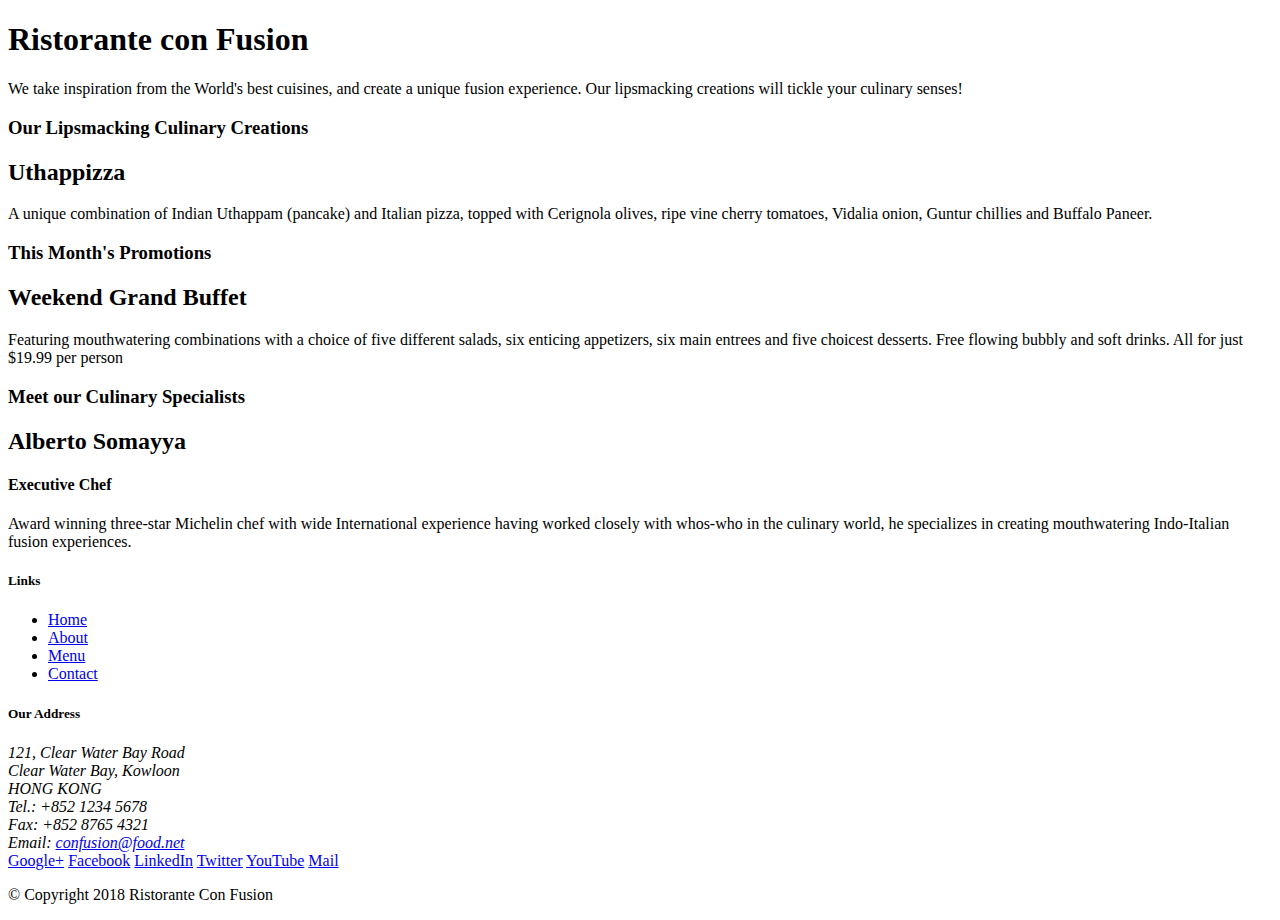
==== index.html @ 3c213622 "commit -m "initial change"" ====
<!DOCTYPE html>
<html lang="en">

<head>
    
    <!--Required meta tags always come first-->
    <meta charset="utf-8">
    <meta name="viewport" content="width=device-width,initial-scale=1,shrink-to-fit=no">
    <meta http-equiv="x-ua-compatible" content="ie=edge">

    <!-- Bootstrap css-->
    <link  rel="stylesheet" href="node_modules/Bootstrap/dist/css/bootstrap.min.css">

    <title>Ristorante Con Fusion</title>
    
</head>

<body>

    <header>
        <div>
            <div>
                <div>
                    <h1>Ristorante con Fusion</h1>
                    <p>We take inspiration from the World's best cuisines, and create a unique fusion experience. Our lipsmacking creations will tickle your culinary senses!</p>
                </div>
                <div>
                </div>
            </div>
        </div>
    </header>

    <div>
        <div>
            <div>
                <h3>Our Lipsmacking Culinary Creations</h3>
            </div>
            <div>
                <h2>Uthappizza</h2>
                <p>A unique combination of Indian Uthappam (pancake) and Italian pizza, topped with Cerignola olives, ripe vine cherry tomatoes, Vidalia onion, Guntur chillies and Buffalo Paneer.</p>
            </div>
        </div>


        <div>
            <div>
                <h3>This Month's Promotions</h3>
            </div>
            <div>
                <h2>Weekend Grand Buffet</h2>
                <p>Featuring mouthwatering combinations with a choice of five different salads, six enticing appetizers, six main entrees and five choicest desserts. Free flowing bubbly and soft drinks. All for just $19.99 per person </p>
            </div>
        </div>

        <div>
            <div>
                <h3>Meet our Culinary Specialists</h3>
            </div>
            <div>
                <h2>Alberto Somayya</h2>
                <h4>Executive Chef</h4>
                <p>Award winning three-star Michelin chef with wide International experience having worked closely with whos-who in the culinary world, he specializes in creating mouthwatering Indo-Italian fusion experiences. </p>
            </div>
        </div>
    </div>

    <footer>
        <div>
            <div>             
                <div>
                    <h5>Links</h5>
                    <ul>
                        <li><a href="#">Home</a></li>
                        <li><a href="#">About</a></li>
                        <li><a href="#">Menu</a></li>
                        <li><a href="#">Contact</a></li>
                    </ul>
                </div>
                <div>
                    <h5>Our Address</h5>
                    <address>
		              121, Clear Water Bay Road<br>
		              Clear Water Bay, Kowloon<br>
		              HONG KONG<br>
		              Tel.: +852 1234 5678<br>
		              Fax: +852 8765 4321<br>
		              Email: <a href="mailto:confusion@food.net">confusion@food.net</a>
		           </address>
                </div>
                <div>
                    <div>
                        <a href="http://google.com/+">Google+</a>
                        <a href="http://www.facebook.com/profile.php?id=">Facebook</a>
                        <a href="http://www.linkedin.com/in/">LinkedIn</a>
                        <a href="http://twitter.com/">Twitter</a>
                        <a href="http://youtube.com/">YouTube</a>
                        <a href="mailto:">Mail</a>
                    </div>
                </div>
           </div>
           <div>             
                <div>
                    <p>© Copyright 2018 Ristorante Con Fusion</p>
                </div>
           </div>
        </div>
    </footer>

</body>

</html>
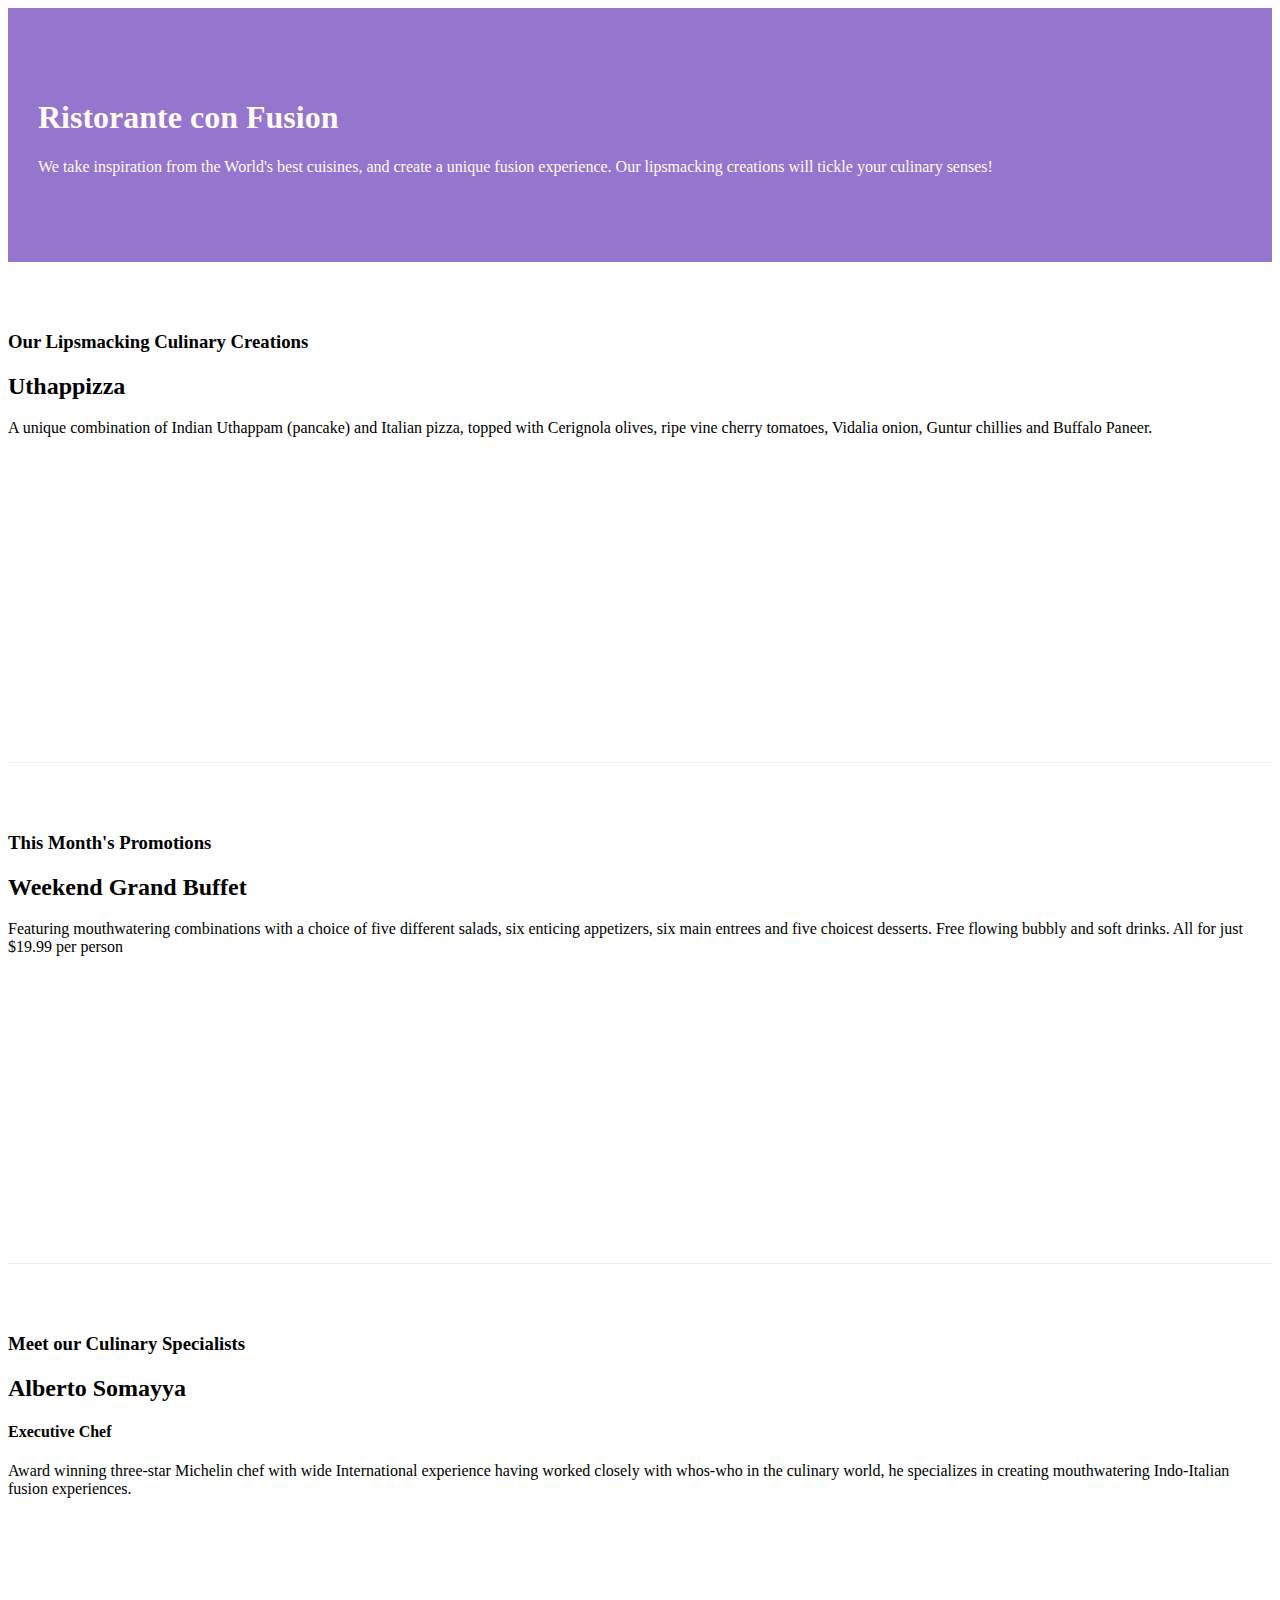
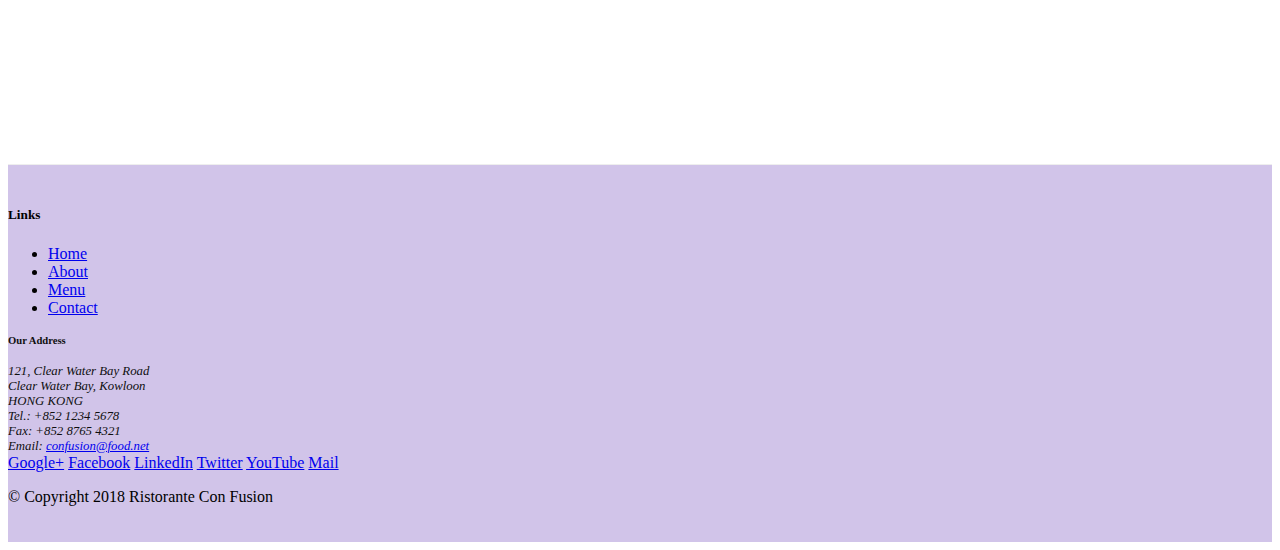
==== commit ec297cc4: "commit on master" ====
--- a/index.html
+++ b/index.html
@@ -10,53 +10,53 @@
 
     <!-- Bootstrap css-->
     <link  rel="stylesheet" href="node_modules/Bootstrap/dist/css/bootstrap.min.css">
-
+    <link rel="stylesheet" href="css/styles.css">
     <title>Ristorante Con Fusion</title>
     
 </head>
 
 <body>
 
-    <header>
-        <div>
-            <div>
-                <div>
+    <header class="jumbotron">
+        <div class="container">
+            <div class="row row-header">
+                <div class="col-12 col-sm-6">
                     <h1>Ristorante con Fusion</h1>
                     <p>We take inspiration from the World's best cuisines, and create a unique fusion experience. Our lipsmacking creations will tickle your culinary senses!</p>
                 </div>
-                <div>
+                <div class="col-12 col-sm">  <!--col-sm will occupy the left over space after above div-->
                 </div>
             </div>
         </div>
     </header>
 
-    <div>
-        <div>
-            <div>
+    <div class="container">
+        <div class="row row-content align-items-center">
+            <div class="col-12 col-sm-4 order-sm-last col-md-3">
                 <h3>Our Lipsmacking Culinary Creations</h3>
             </div>
-            <div>
+            <div class="col col-sm order-sm-first col-md"> 
                 <h2>Uthappizza</h2>
                 <p>A unique combination of Indian Uthappam (pancake) and Italian pizza, topped with Cerignola olives, ripe vine cherry tomatoes, Vidalia onion, Guntur chillies and Buffalo Paneer.</p>
             </div>
         </div>
 
 
-        <div>
-            <div>
+        <div class="row row-content align-items-center">
+            <div class="col-12 col-sm-4 col-md-3">
                 <h3>This Month's Promotions</h3>
             </div>
-            <div>
+            <div  class="col col-sm col-md">
                 <h2>Weekend Grand Buffet</h2>
                 <p>Featuring mouthwatering combinations with a choice of five different salads, six enticing appetizers, six main entrees and five choicest desserts. Free flowing bubbly and soft drinks. All for just $19.99 per person </p>
             </div>
         </div>
 
-        <div>
-            <div>
+        <div class="row row-content align-items-center">
+            <div class="col-12 col-sm-4 col-md-3">
                 <h3>Meet our Culinary Specialists</h3>
             </div>
-            <div>
+            <div  class="col col-sm col-md">
                 <h2>Alberto Somayya</h2>
                 <h4>Executive Chef</h4>
                 <p>Award winning three-star Michelin chef with wide International experience having worked closely with whos-who in the culinary world, he specializes in creating mouthwatering Indo-Italian fusion experiences. </p>
@@ -64,19 +64,19 @@
         </div>
     </div>
 
-    <footer>
-        <div>
-            <div>             
-                <div>
+    <footer class="footer">
+        <div class="container">
+            <div class="row">             
+                <div  class="col-4 offset-1 col-sm-2">
                     <h5>Links</h5>
-                    <ul>
+                    <ul class="list-unstyled">
                         <li><a href="#">Home</a></li>
                         <li><a href="#">About</a></li>
                         <li><a href="#">Menu</a></li>
                         <li><a href="#">Contact</a></li>
                     </ul>
                 </div>
-                <div>
+                <div  class="col-7 col-sm-5 address">
                     <h5>Our Address</h5>
                     <address>
 		              121, Clear Water Bay Road<br>
@@ -87,8 +87,8 @@
 		              Email: <a href="mailto:confusion@food.net">confusion@food.net</a>
 		           </address>
                 </div>
-                <div>
-                    <div>
+                <div class="col-12 col-sm-4 text-center align-self-center">
+                    <div  class="text-center">
                         <a href="http://google.com/+">Google+</a>
                         <a href="http://www.facebook.com/profile.php?id=">Facebook</a>
                         <a href="http://www.linkedin.com/in/">LinkedIn</a>
@@ -98,14 +98,17 @@
                     </div>
                 </div>
            </div>
-           <div>             
-                <div>
+           <div class="row justify-content-center">             
+                <div class="col-auto">
                     <p>© Copyright 2018 Ristorante Con Fusion</p>
                 </div>
            </div>
         </div>
     </footer>
-
+    <!--jquery first then popper.js, then bootstrapjs-->
+    <script src="node_modules/jquery/dist/jquery.slim.min.js"></script>
+    <script src="node_modules/popper.js/dist/umd/popper.min.js"></script>
+    <script src="node_modules/bootstrap/dist/js/bootstrap.min.js"></script>
 </body>
 
 </html>--- a/css/styles.css
+++ b/css/styles.css
@@ -0,0 +1,30 @@
+.row-header{
+    margin:0px auto;
+    padding:0px auto;
+}
+
+.row-content{
+    margin:0px auto;
+    padding:50px 0px 50px 0px;
+    border-bottom:1px ridge;
+    min-height:400px
+}
+
+.footer{
+    background-color: #D1C4E9;
+    margin:0px auto;
+    padding:20px 0px 20px 0px;
+}
+
+.jumbotron{
+    padding:70px 30px 70px 30px;
+    margin:0px auto;
+    background-color: #9575CD;
+    color:floralwhite;
+}
+
+.address{
+    font-size:80%;
+    margin:0px;
+    color: #0f0f0f;
+}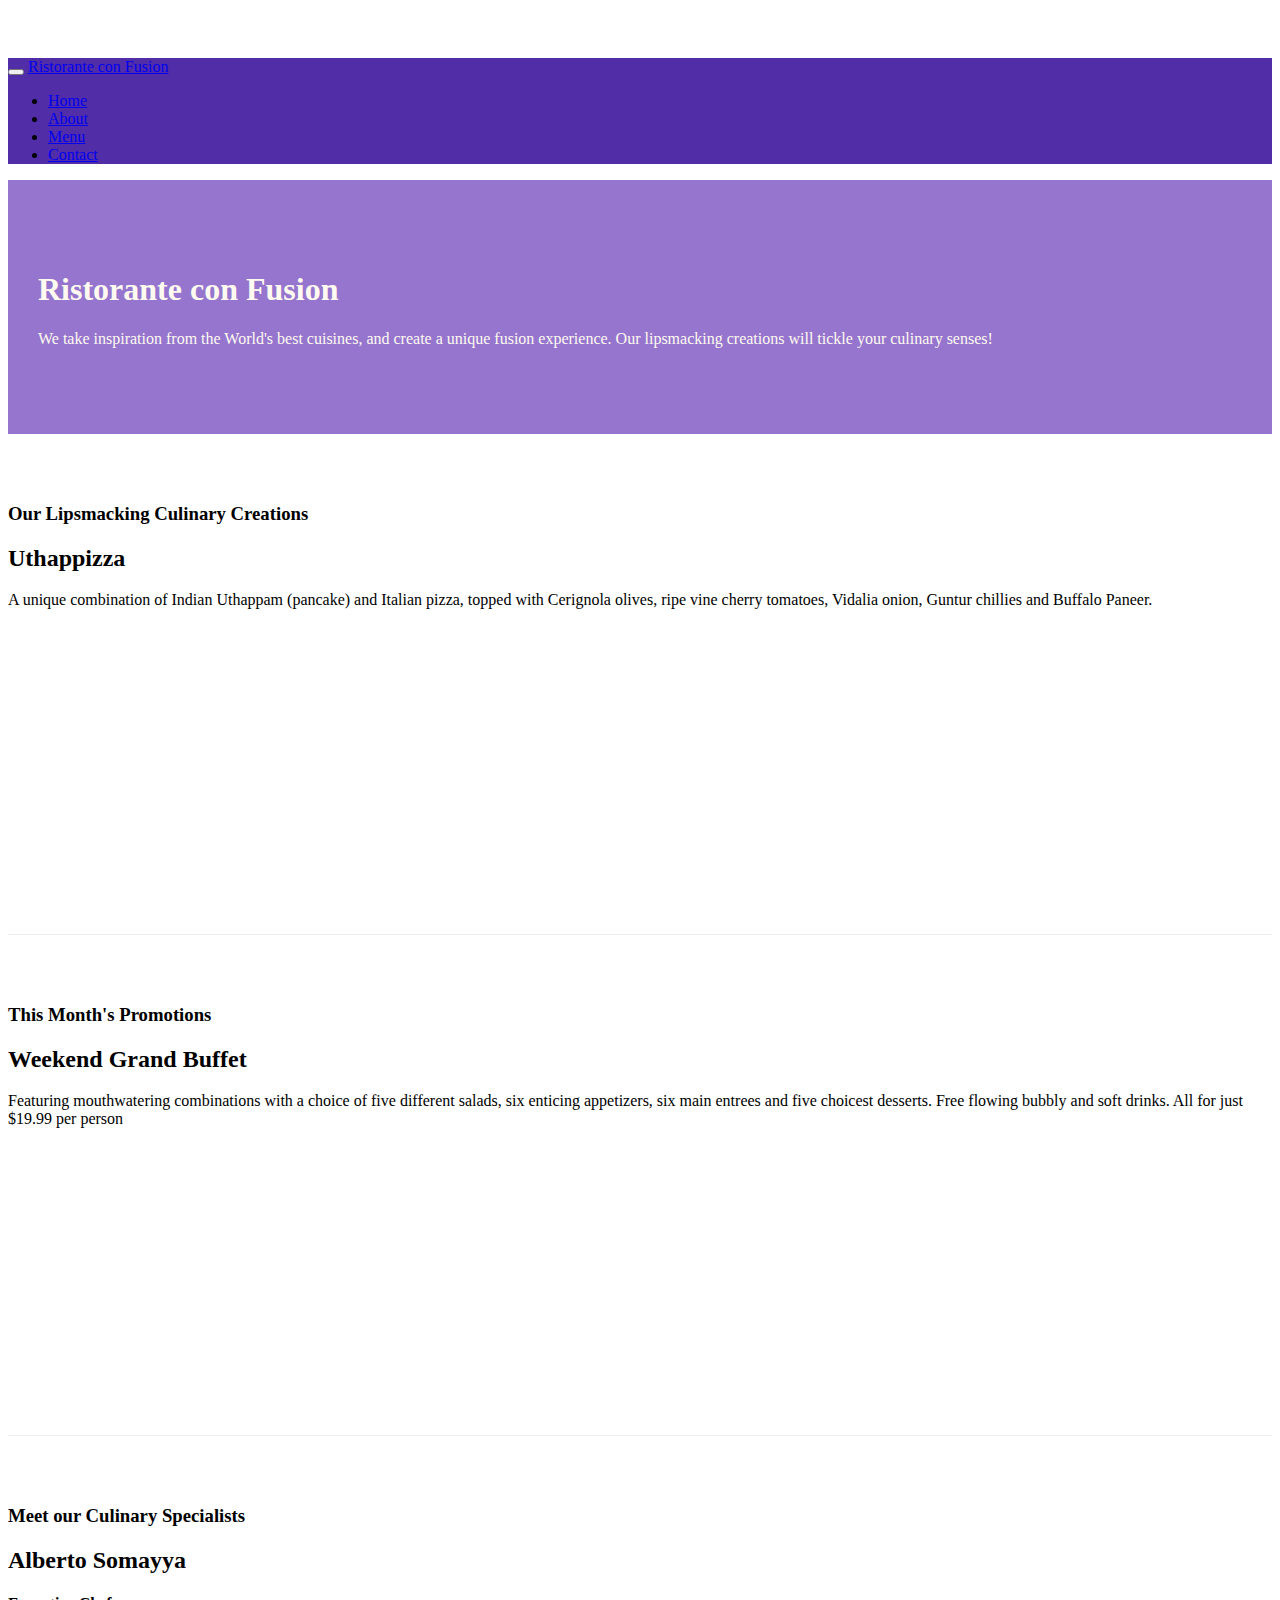
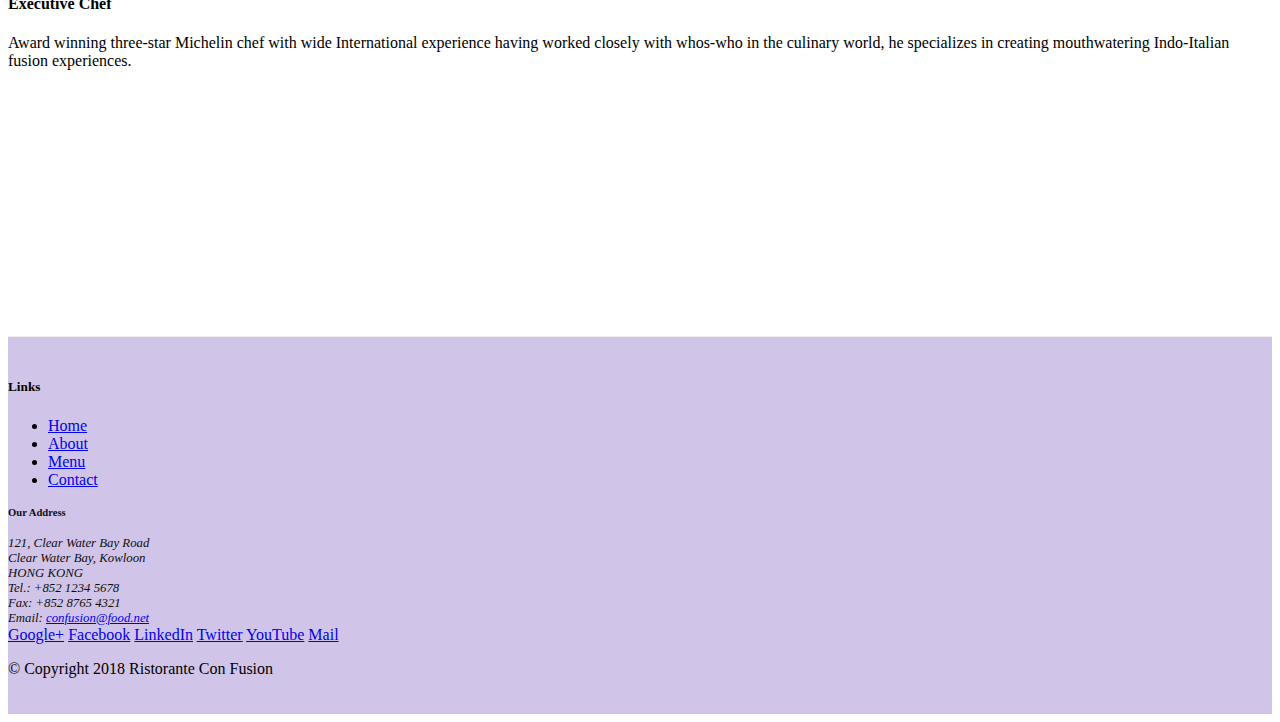
==== commit 68f2b179: "bootstrap1" ====
--- a/index.html
+++ b/index.html
@@ -16,6 +16,26 @@
 </head>
 
 <body>
+    <nav class="navbar navbar-dark navbar-expand-sm fixed-top">
+       <div class="container">
+        <button class="navbar-toggler" type="button" data-toggle="collapse" data-target="#Navbar">
+            <span class="navbar-toggler-icon"></span>
+        </button>
+            <a class="navbar-brand" href="index.html">Ristorante con Fusion</a>
+            
+
+            <div class="collapse navbar-collapse" id="Navbar">
+                <ul class="navbar-nav mr-auto"> 
+                        <li class="nav-item active"><a class="nav-link" href="index.html">Home</a></li>
+                        <li class="nav-item"><a class="nav-link" href="./aboutus.html">About</a></li>
+                        <li class="nav-item"><a class="nav-link" href="#">Menu</a></li>
+                        <li class="nav-item"><a class="nav-link" href="#">Contact</a></li>
+                </ul>
+            </div>
+       </div>
+    </nav>
+
+
 
     <header class="jumbotron">
         <div class="container">
--- a/css/styles.css
+++ b/css/styles.css
@@ -27,4 +27,13 @@
     font-size:80%;
     margin:0px;
     color: #0f0f0f;
+}
+
+body{
+    padding:50px 0px 0px 0px;
+    z-index:0;
+}
+
+.navbar-dark {
+     background-color: #512DA8;
 }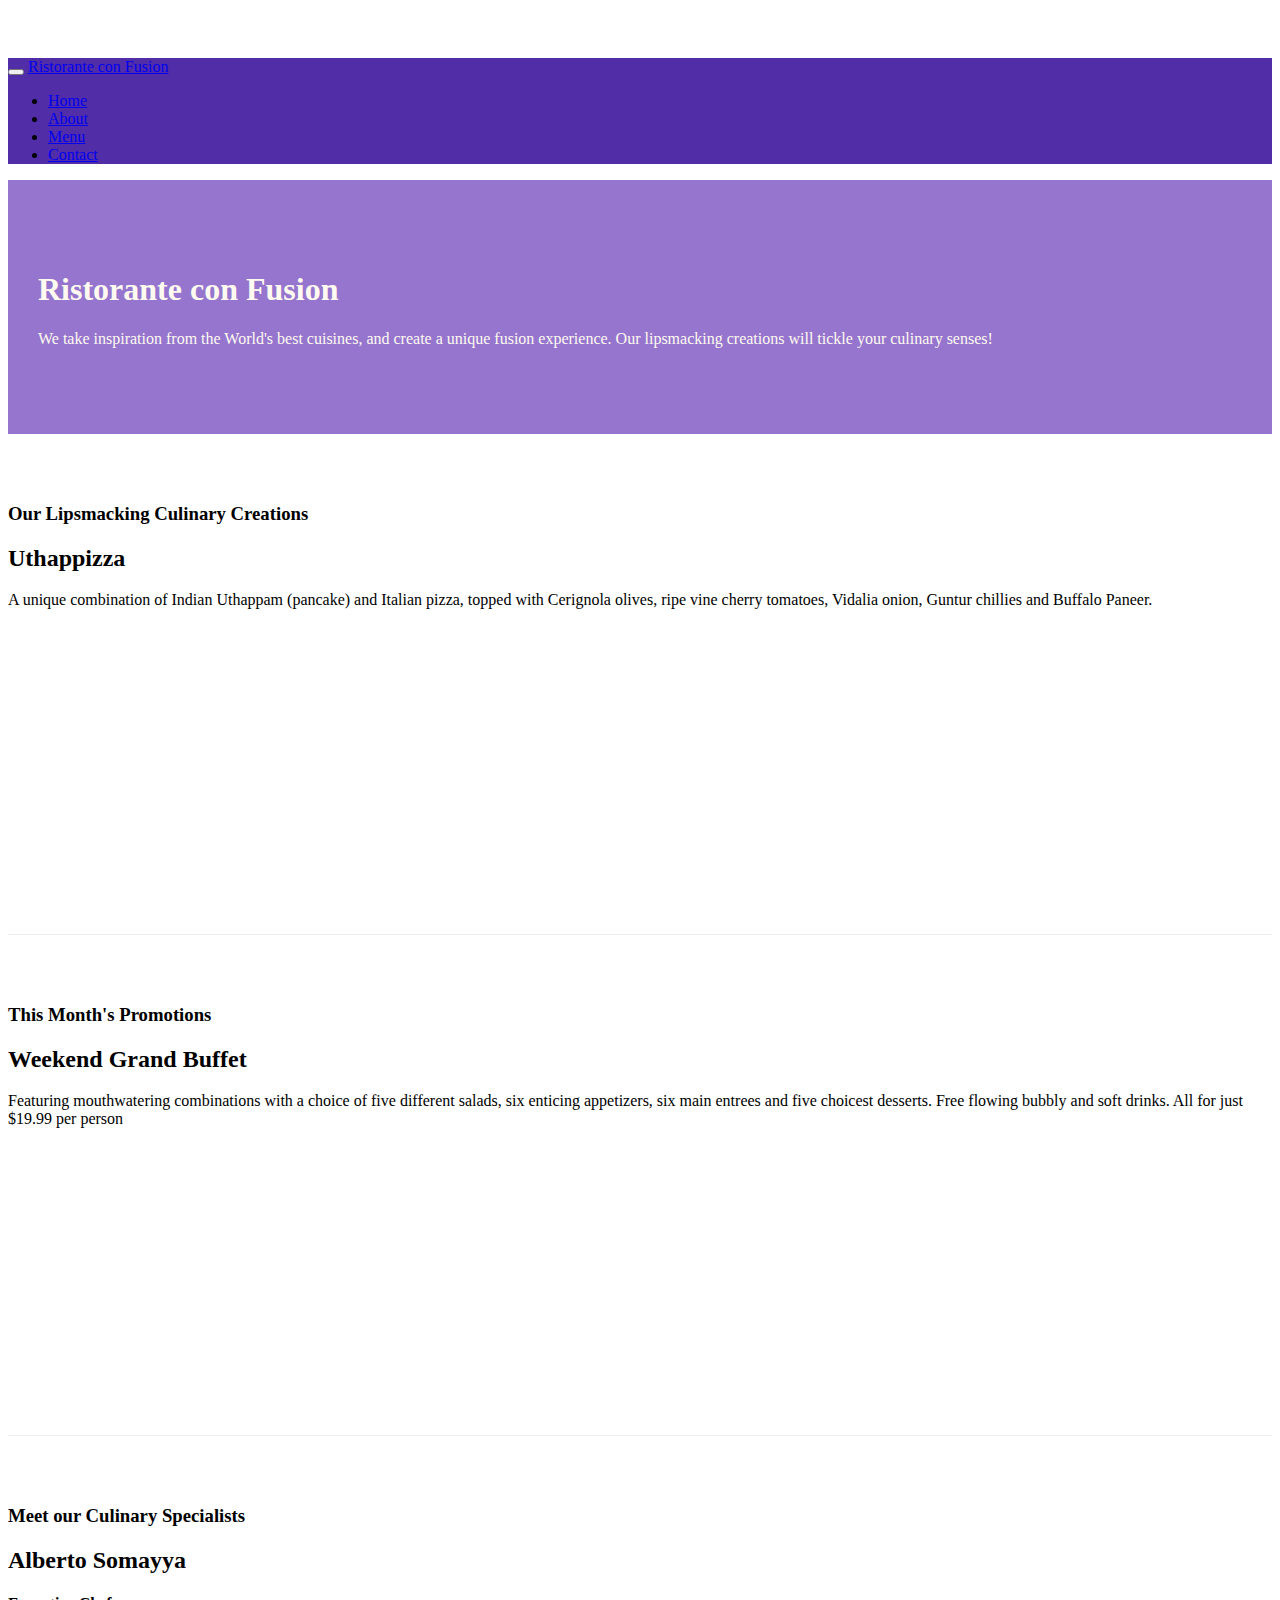
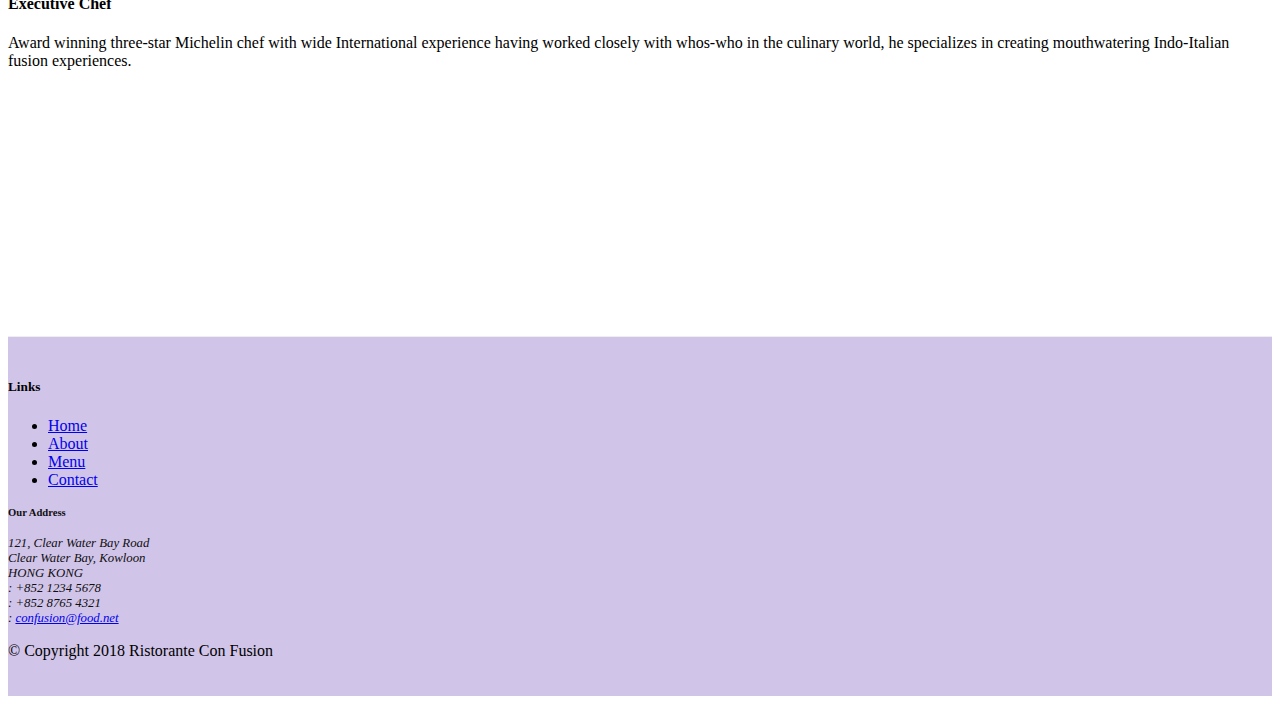
==== commit 1a5338fe: "font-awesome and bootstrap-social" ====
--- a/index.html
+++ b/index.html
@@ -10,6 +10,8 @@
 
     <!-- Bootstrap css-->
     <link  rel="stylesheet" href="node_modules/Bootstrap/dist/css/bootstrap.min.css">
+    <link  rel="stylesheet" href="node_modules/font-awesome/css/font-awesome.min.css">
+    <link  rel="stylesheet" href="node_modules/bootstrap-social/bootstrap-social.css">
     <link rel="stylesheet" href="css/styles.css">
     <title>Ristorante Con Fusion</title>
     
@@ -26,10 +28,10 @@
 
             <div class="collapse navbar-collapse" id="Navbar">
                 <ul class="navbar-nav mr-auto"> 
-                        <li class="nav-item active"><a class="nav-link" href="index.html">Home</a></li>
-                        <li class="nav-item"><a class="nav-link" href="./aboutus.html">About</a></li>
-                        <li class="nav-item"><a class="nav-link" href="#">Menu</a></li>
-                        <li class="nav-item"><a class="nav-link" href="#">Contact</a></li>
+                        <li class="nav-item active"><a class="nav-link" href="index.html"><span class="fa fa-home fa-lg"></span> Home</a></li>
+                        <li class="nav-item"><a class="nav-link" href="./aboutus.html"><span class="fa fa-info fa-lg"></span> About</a></li>
+                        <li class="nav-item"><a class="nav-link" href="#"><span class="fa fa-list fa-lg"></span> Menu</a></li>
+                        <li class="nav-item"><a class="nav-link" href="#"><span class="fa fa-address-card fa-lg"></span> Contact</a></li>
                 </ul>
             </div>
        </div>
@@ -102,19 +104,19 @@
 		              121, Clear Water Bay Road<br>
 		              Clear Water Bay, Kowloon<br>
 		              HONG KONG<br>
-		              Tel.: +852 1234 5678<br>
-		              Fax: +852 8765 4321<br>
-		              Email: <a href="mailto:confusion@food.net">confusion@food.net</a>
+		              <i class="fa fa-phone fa-lg"></i>: +852 1234 5678<br>
+		              <i class="fa fa-fax fa-lg"></i>: +852 8765 4321<br>
+		              <i class="fa fa-envelop fa-lg"></i>: <a href="mailto:confusion@food.net">confusion@food.net</a>
 		           </address>
                 </div>
                 <div class="col-12 col-sm-4 text-center align-self-center">
                     <div  class="text-center">
-                        <a href="http://google.com/+">Google+</a>
-                        <a href="http://www.facebook.com/profile.php?id=">Facebook</a>
-                        <a href="http://www.linkedin.com/in/">LinkedIn</a>
-                        <a href="http://twitter.com/">Twitter</a>
-                        <a href="http://youtube.com/">YouTube</a>
-                        <a href="mailto:">Mail</a>
+                        <a class="btn btn-social-icon btn-google" href="http://google.com/+"><i class="fa fa-google-plus fa-lg"></i></a>
+                        <a class="btn btn-social-icon btn-facebook" href="http://www.facebook.com/profile.php?id="><i class="fa fa-facebook fa-lg"></i></a>
+                        <a class="btn btn-social-icon btn-linkedin" href="http://www.linkedin.com/in/"><i class="fa fa-linkedin fa-lg"></i></a>
+                        <a class="btn btn-social-icon btn-twitter" href="http://twitter.com/"><i class="fa fa-twitter fa-lg"></i></a>
+                        <a class="btn btn-social-icon btn-youtube" href="http://youtube.com/"><i class="fa fa-youtube fa-lg"></i></a>
+                        <a class="btn btn-social-icon" href="mailto:"><i class="fa fa-envelop-o fa-lg"></i></a>
                     </div>
                 </div>
            </div>
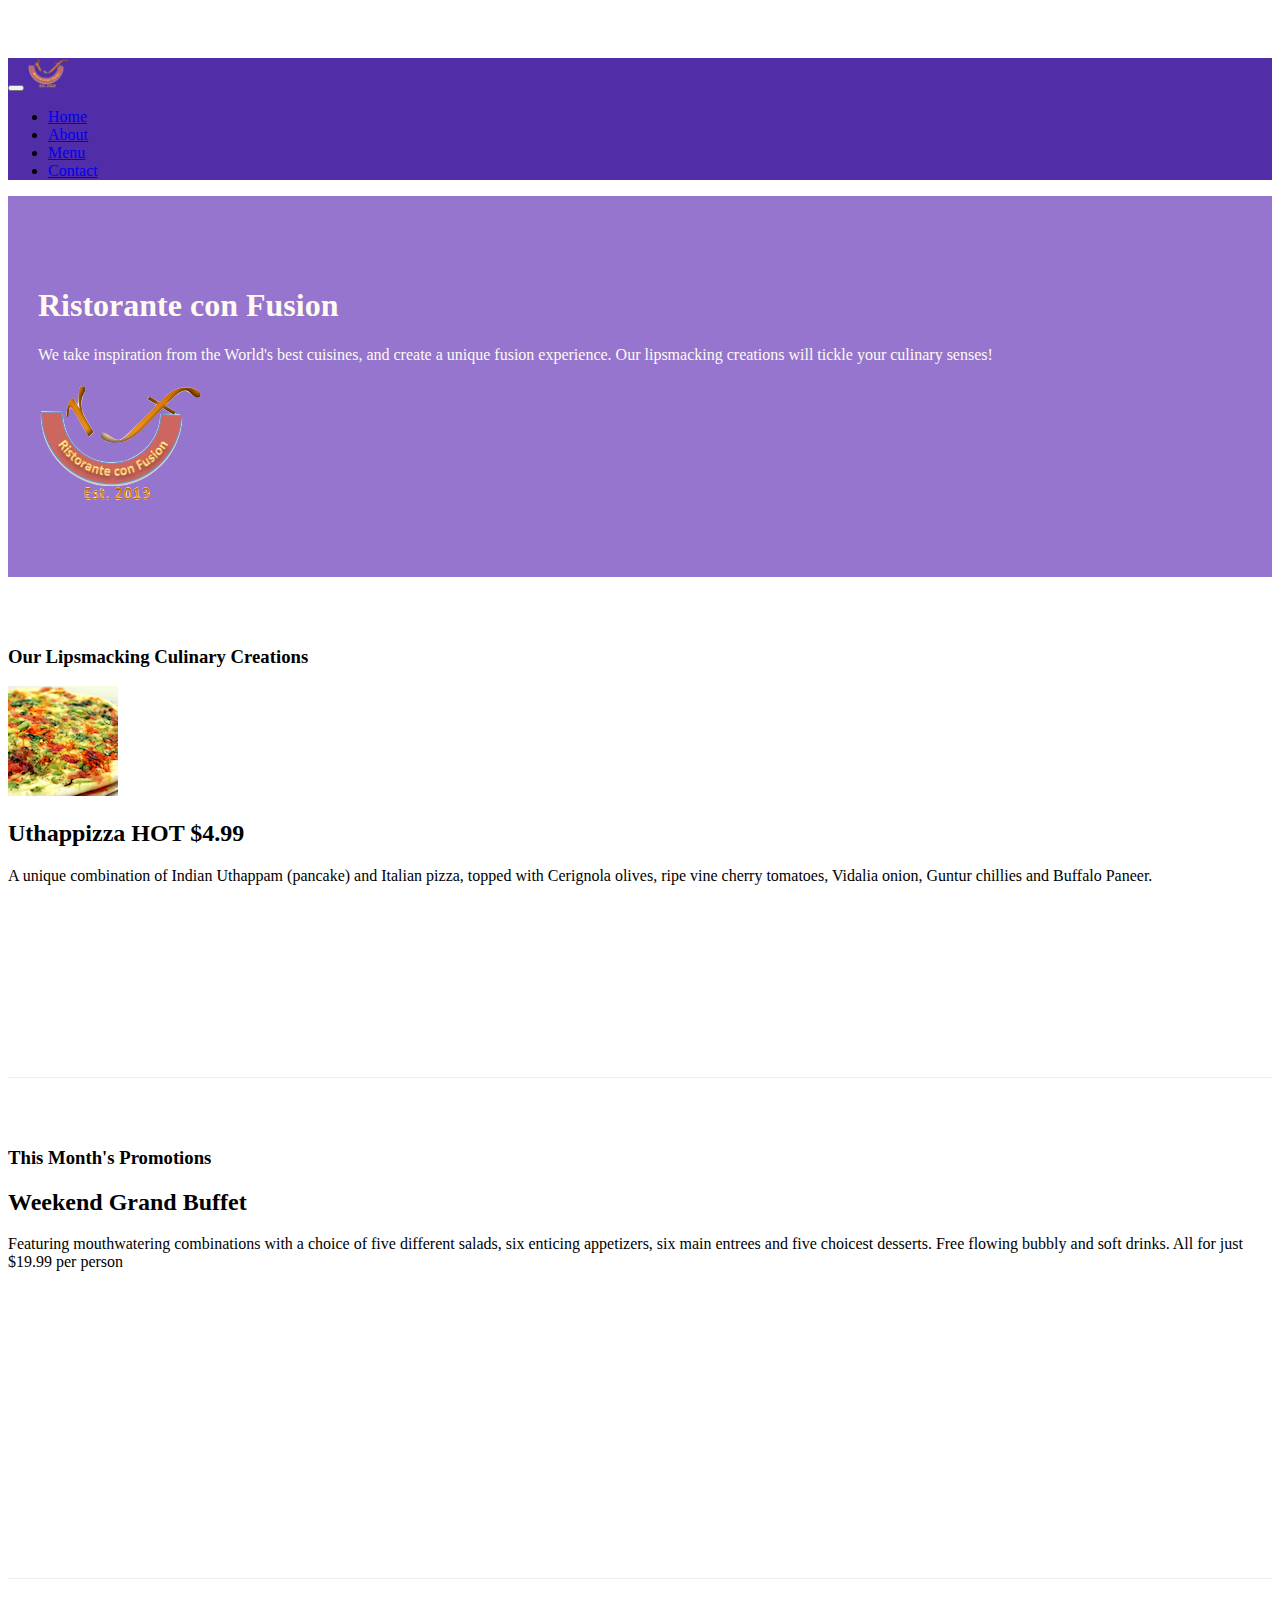
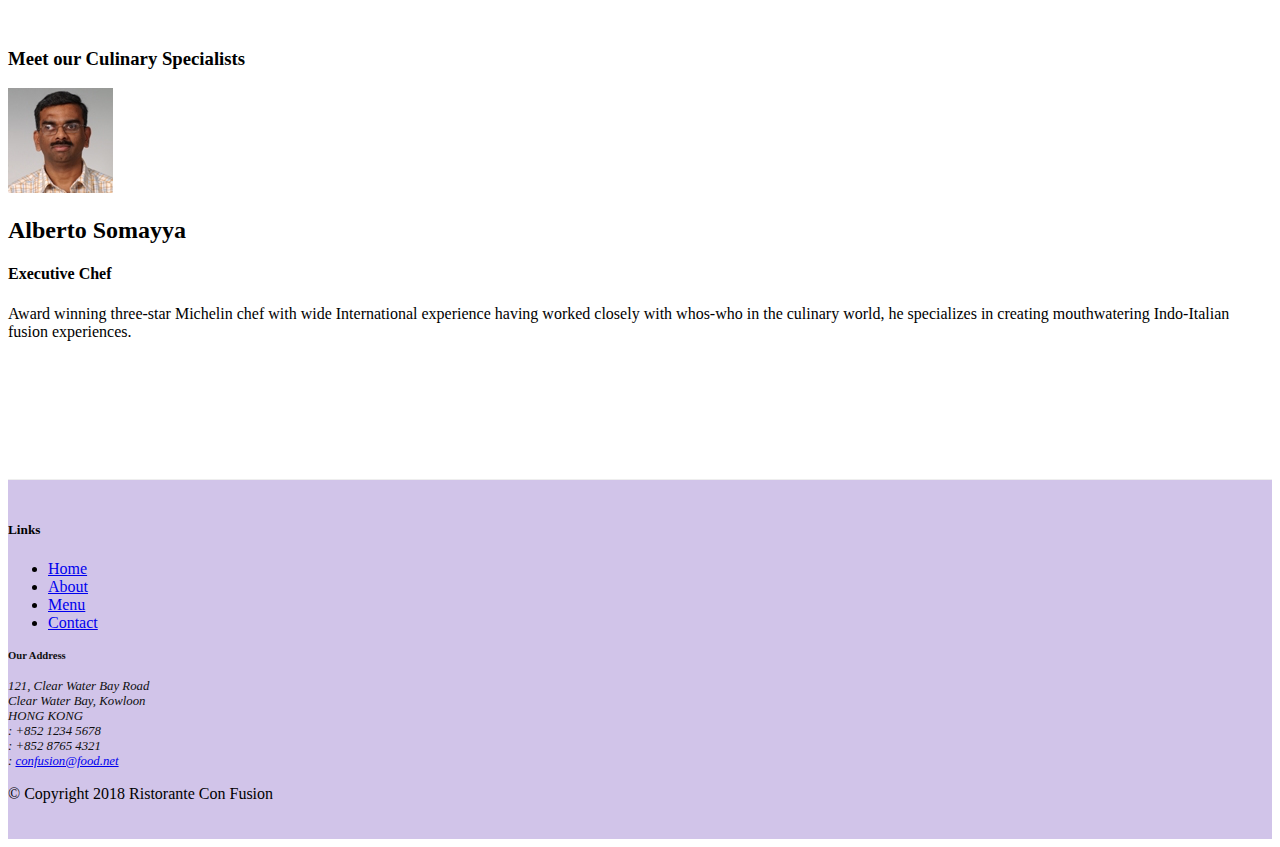
==== commit 6e611c22: "images,media & badges" ====
--- a/index.html
+++ b/index.html
@@ -23,7 +23,7 @@
         <button class="navbar-toggler" type="button" data-toggle="collapse" data-target="#Navbar">
             <span class="navbar-toggler-icon"></span>
         </button>
-            <a class="navbar-brand" href="index.html">Ristorante con Fusion</a>
+            <a class="navbar-brand" href="index.html"><img src="img/logo.png" height="30" weight="41"></a>
             
 
             <div class="collapse navbar-collapse" id="Navbar">
@@ -31,7 +31,7 @@
                         <li class="nav-item active"><a class="nav-link" href="index.html"><span class="fa fa-home fa-lg"></span> Home</a></li>
                         <li class="nav-item"><a class="nav-link" href="./aboutus.html"><span class="fa fa-info fa-lg"></span> About</a></li>
                         <li class="nav-item"><a class="nav-link" href="#"><span class="fa fa-list fa-lg"></span> Menu</a></li>
-                        <li class="nav-item"><a class="nav-link" href="#"><span class="fa fa-address-card fa-lg"></span> Contact</a></li>
+                        <li class="nav-item"><a class="nav-link" href="contactus.html"><span class="fa fa-address-card fa-lg"></span> Contact</a></li>
                 </ul>
             </div>
        </div>
@@ -46,8 +46,10 @@
                     <h1>Ristorante con Fusion</h1>
                     <p>We take inspiration from the World's best cuisines, and create a unique fusion experience. Our lipsmacking creations will tickle your culinary senses!</p>
                 </div>
-                <div class="col-12 col-sm">  <!--col-sm will occupy the left over space after above div-->
-                </div>
+                <div class="col-12 col-sm align-self-center">  <!--col-sm will occupy the left over space after above div-->
+                    <img src="img/logo.png" class="img-fluid">
+                </div> 
+                
             </div>
         </div>
     </header>
@@ -58,8 +60,18 @@
                 <h3>Our Lipsmacking Culinary Creations</h3>
             </div>
             <div class="col col-sm order-sm-first col-md"> 
-                <h2>Uthappizza</h2>
-                <p>A unique combination of Indian Uthappam (pancake) and Italian pizza, topped with Cerignola olives, ripe vine cherry tomatoes, Vidalia onion, Guntur chillies and Buffalo Paneer.</p>
+                <div class="media">
+                    <img class="d-flex mr-3 img-thumbnail align-self-center"
+                            src="img/uthappizza.png" alt="Uthappizza">
+                    <div class="media-body">
+                      <h2 class="mt=0">Uthappizza
+                          <span class="badge badge-danger">HOT</span>
+                          <span class="badge badge-pill badge-secondary">$4.99</span>
+                      </h2>
+                      <p class="d-none d-sm-block">A unique combination of Indian Uthappam (pancake) and Italian pizza, topped with Cerignola olives, ripe vine cherry tomatoes, Vidalia onion, Guntur chillies and Buffalo Paneer.</p>
+                    </div>
+                </div>
+                
             </div>
         </div>
 
@@ -70,18 +82,29 @@
             </div>
             <div  class="col col-sm col-md">
                 <h2>Weekend Grand Buffet</h2>
-                <p>Featuring mouthwatering combinations with a choice of five different salads, six enticing appetizers, six main entrees and five choicest desserts. Free flowing bubbly and soft drinks. All for just $19.99 per person </p>
+                <p class="d-none d-sm-block">Featuring mouthwatering combinations with a choice of five different salads, six enticing appetizers, six main entrees and five choicest desserts. Free flowing bubbly and soft drinks. All for just $19.99 per person </p>
             </div>
         </div>
 
         <div class="row row-content align-items-center">
-            <div class="col-12 col-sm-4 col-md-3">
+            <div class="col-12 col-sm-4 col-md-3 order-sm-last">
                 <h3>Meet our Culinary Specialists</h3>
             </div>
-            <div  class="col col-sm col-md">
-                <h2>Alberto Somayya</h2>
-                <h4>Executive Chef</h4>
-                <p>Award winning three-star Michelin chef with wide International experience having worked closely with whos-who in the culinary world, he specializes in creating mouthwatering Indo-Italian fusion experiences. </p>
+            <div  class="col col-sm col-md order-sm-first">
+                <div class="media">
+                    <img class="d-flex mr-3 img-thumbnail align-self-center"
+                            src="img/alberto.png" alt="Alberto Somayya">
+                    <div class="media-body">
+                        <h2 class="mt-0 ">Alberto Somayya</h2>
+                        <h4>Executive Chef</h4>
+                        <p class="d-none d-sm-block">Award winning three-star Michelin chef with wide
+                            International experience having worked closely with
+                            whos-who in the culinary world, he specializes in
+                            creating mouthwatering Indo-Italian fusion experiences.
+                            </p>
+                    </div>
+                </div>
+                
             </div>
         </div>
     </div>
@@ -106,7 +129,7 @@
 		              HONG KONG<br>
 		              <i class="fa fa-phone fa-lg"></i>: +852 1234 5678<br>
 		              <i class="fa fa-fax fa-lg"></i>: +852 8765 4321<br>
-		              <i class="fa fa-envelop fa-lg"></i>: <a href="mailto:confusion@food.net">confusion@food.net</a>
+		              <i class="fa fa-envelope fa-lg"></i>: <a href="mailto:confusion@food.net">confusion@food.net</a>
 		           </address>
                 </div>
                 <div class="col-12 col-sm-4 text-center align-self-center">
@@ -116,7 +139,8 @@
                         <a class="btn btn-social-icon btn-linkedin" href="http://www.linkedin.com/in/"><i class="fa fa-linkedin fa-lg"></i></a>
                         <a class="btn btn-social-icon btn-twitter" href="http://twitter.com/"><i class="fa fa-twitter fa-lg"></i></a>
                         <a class="btn btn-social-icon btn-youtube" href="http://youtube.com/"><i class="fa fa-youtube fa-lg"></i></a>
-                        <a class="btn btn-social-icon" href="mailto:"><i class="fa fa-envelop-o fa-lg"></i></a>
+                        <a role="button" class="btn btn-info" href="mailto:confusion@food.net"><i class="fa fa-envelope-o fa-lg"></i></a>
+                       
                     </div>
                 </div>
            </div>
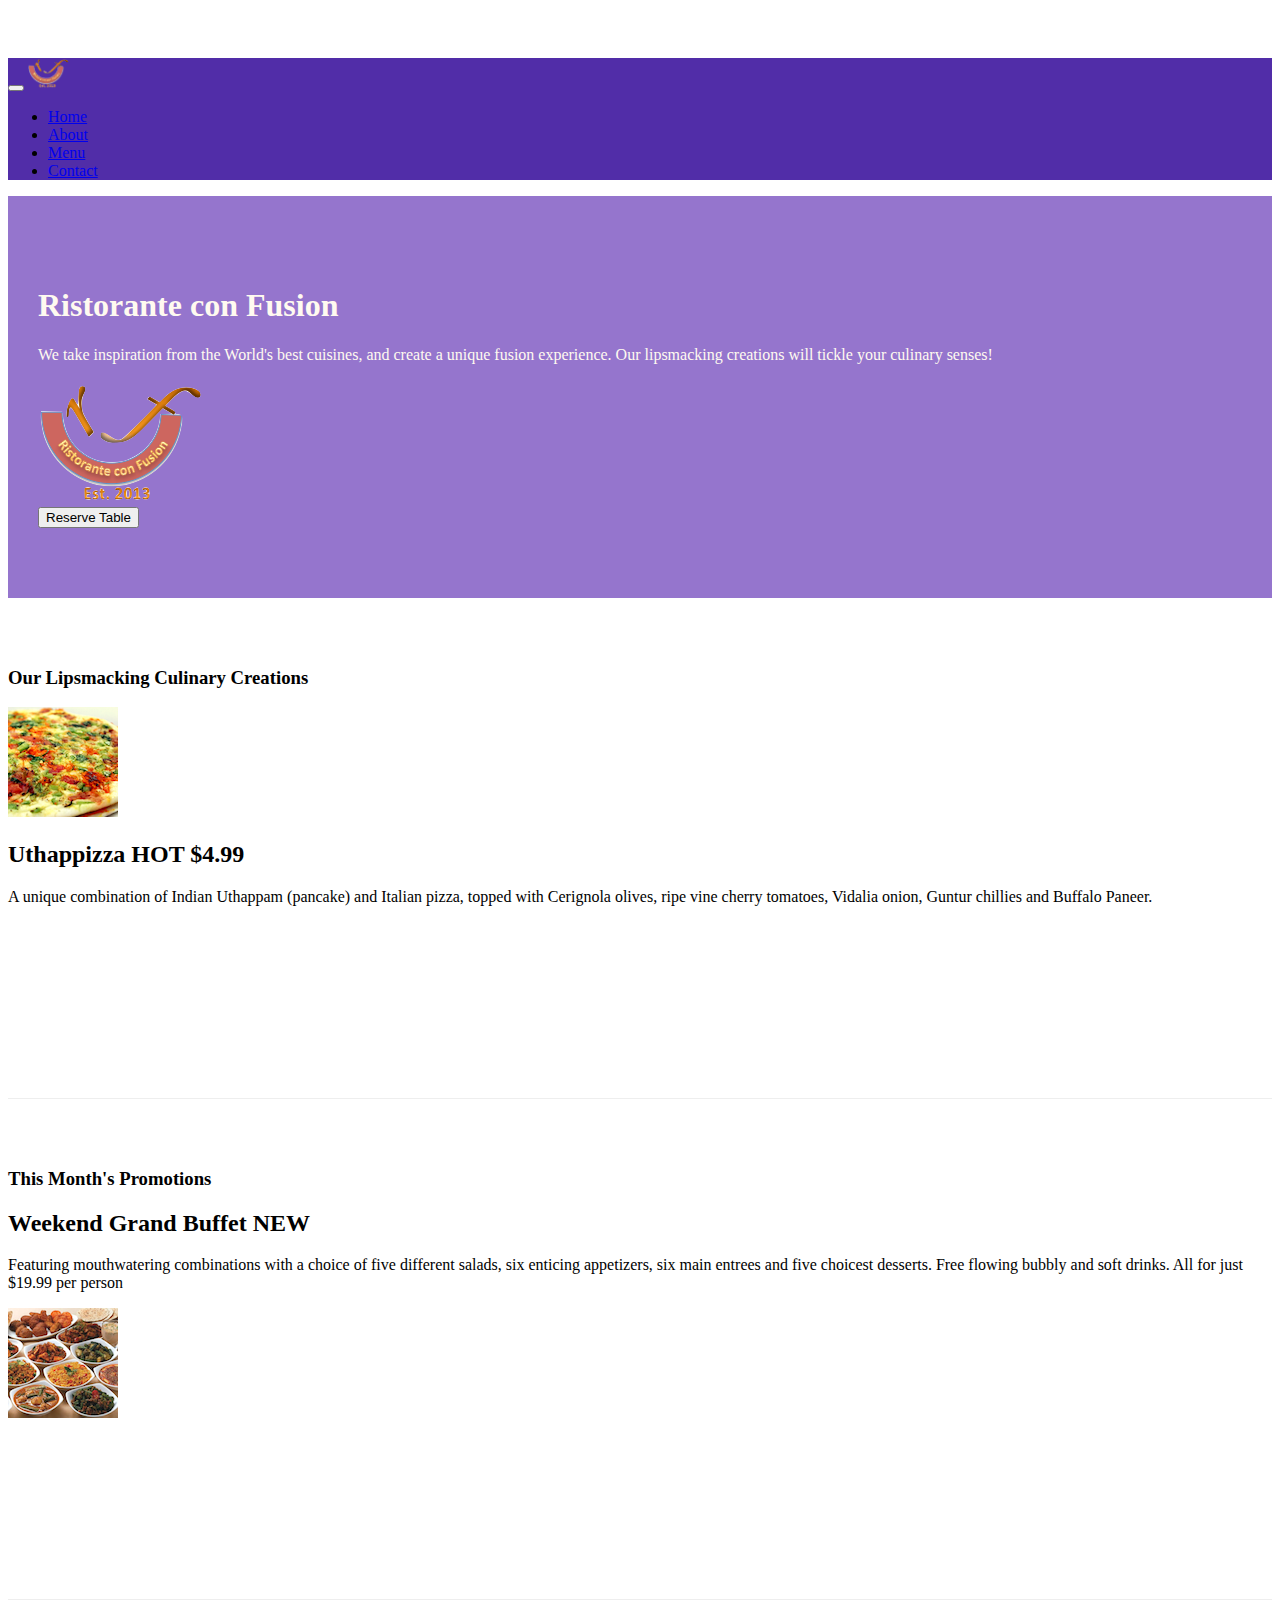
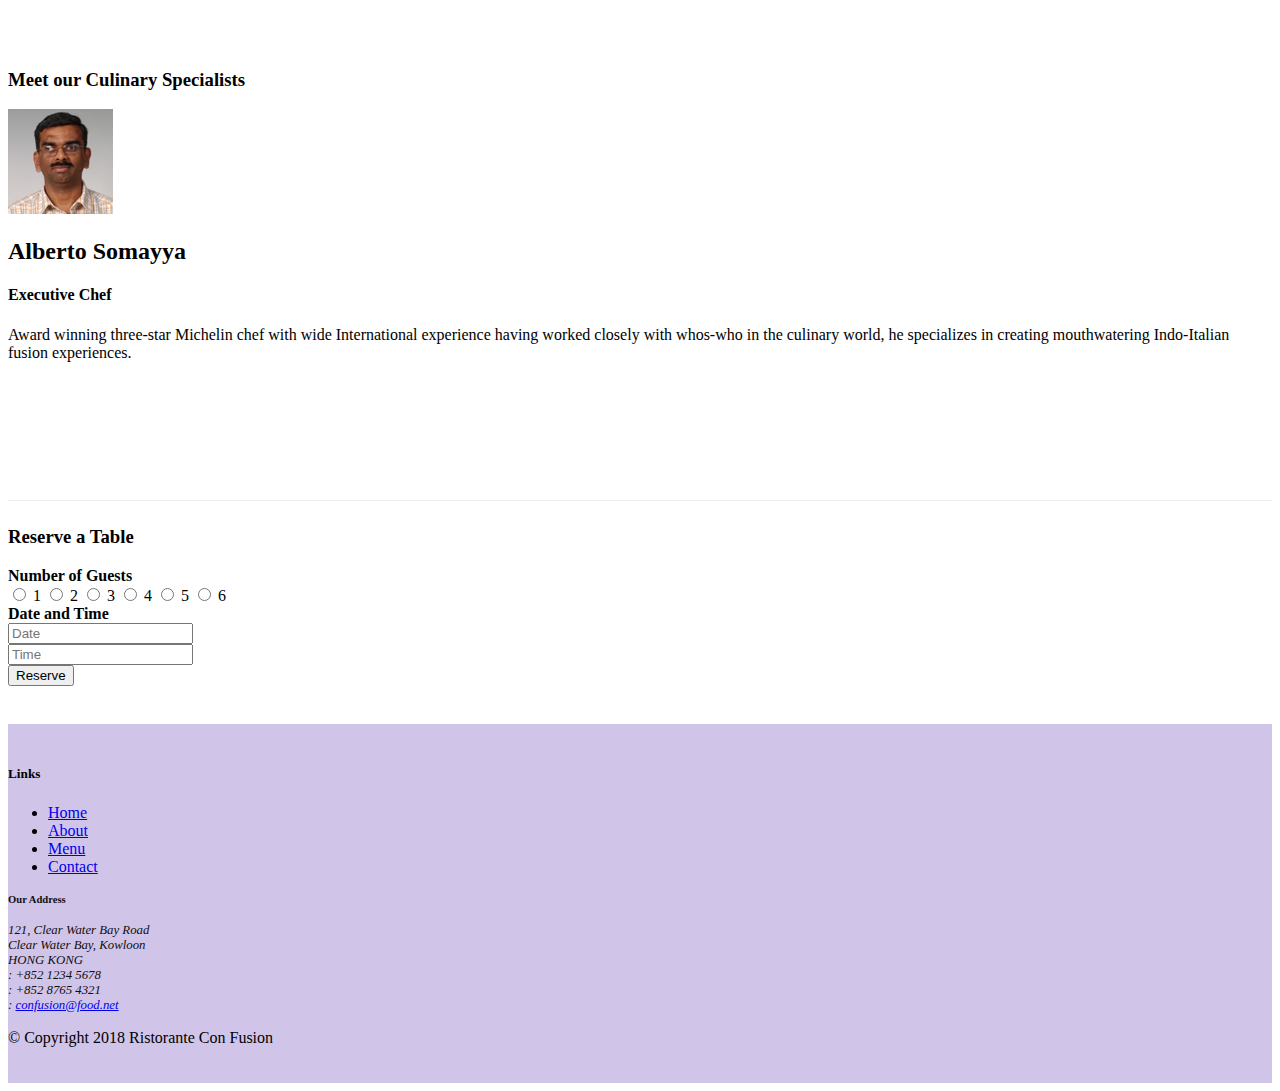
==== commit 77b60ff5: "a2 3tasks" ====
--- a/index.html
+++ b/index.html
@@ -23,7 +23,7 @@
         <button class="navbar-toggler" type="button" data-toggle="collapse" data-target="#Navbar">
             <span class="navbar-toggler-icon"></span>
         </button>
-            <a class="navbar-brand" href="index.html"><img src="img/logo.png" height="30" weight="41"></a>
+            <a class="align-navbar-brand" href="index.html"><img src="img/logo.png" height="30" weight="41"></a>
             
 
             <div class="collapse navbar-collapse" id="Navbar">
@@ -46,15 +46,32 @@
                     <h1>Ristorante con Fusion</h1>
                     <p>We take inspiration from the World's best cuisines, and create a unique fusion experience. Our lipsmacking creations will tickle your culinary senses!</p>
                 </div>
-                <div class="col-12 col-sm align-self-center">  <!--col-sm will occupy the left over space after above div-->
-                    <img src="img/logo.png" class="img-fluid">
+                <div class="col-12 col-sm-3 align-self-center">  <!--col-sm will occupy the left over space after above div-->
+                        <img src="img/logo.png" class="img-fluid">
                 </div> 
+                <div class="col-12 col-sm-3 align-self-center">
+
+                            <button class="btn btn-sm btn-block btn-warning">
+                            <a href="#form" style="text-decoration: none; color: black;">Reserve Table</a>
+                                    
+                             </button>
+                </div>
+            
+                    
+                
                 
             </div>
         </div>
     </header>
 
     <div class="container">
+        <!--<div class="alert alert-warning alert-dismissible fixed-bottom" role="alert">
+            <button type="button" class="close" data-dismiss="alert">
+                <span>&times;</span> 
+            </button>
+            <strong>Good News!! </strong>Please
+            <a href="tel:+7892380420" class="alert-link">call</a> us to get more offers and discounts
+        </div>-->
         <div class="row row-content align-items-center">
             <div class="col-12 col-sm-4 order-sm-last col-md-3">
                 <h3>Our Lipsmacking Culinary Creations</h3>
@@ -65,10 +82,16 @@
                             src="img/uthappizza.png" alt="Uthappizza">
                     <div class="media-body">
                       <h2 class="mt=0">Uthappizza
-                          <span class="badge badge-danger">HOT</span>
+                          <span class="badge badge-danger ">HOT</span>
                           <span class="badge badge-pill badge-secondary">$4.99</span>
                       </h2>
                       <p class="d-none d-sm-block">A unique combination of Indian Uthappam (pancake) and Italian pizza, topped with Cerignola olives, ripe vine cherry tomatoes, Vidalia onion, Guntur chillies and Buffalo Paneer.</p>
+                      <!--<div class="progress">
+                          <div class="progress-bar progress-bar-striped bg-success" role="progressbar" style="width:80%">
+                            80%
+
+                          </div>
+                      </div>-->
                     </div>
                 </div>
                 
@@ -80,9 +103,22 @@
             <div class="col-12 col-sm-4 col-md-3">
                 <h3>This Month's Promotions</h3>
             </div>
-            <div  class="col col-sm col-md">
-                <h2>Weekend Grand Buffet</h2>
-                <p class="d-none d-sm-block">Featuring mouthwatering combinations with a choice of five different salads, six enticing appetizers, six main entrees and five choicest desserts. Free flowing bubbly and soft drinks. All for just $19.99 per person </p>
+            <div  class="media col col-sm col-md">
+                <div class="media-body">
+
+                    <h2 class="mt-0">Weekend Grand Buffet
+                        <span class="badge badge-danger">NEW</span>
+                    </h2>
+                    <p class="d-none d-sm-block">Featuring mouthwatering combinations with a choice of five different salads, six enticing appetizers, six main entrees and five choicest desserts. Free flowing bubbly and soft drinks. All for just $19.99 per person </p>
+                </div>
+                
+
+                <div>
+                    <img class="d-flex ml-3 img-thumbnail align-self-center"
+                            src="img/buffet.png" alt="Buffet">
+                </div>
+                
+                
             </div>
         </div>
 
@@ -107,6 +143,58 @@
                 
             </div>
         </div>
+
+        <div id="form" style="margin-top:2%;margin-bottom: 3%;" class="col-12 offset-sm-2 col-sm-8 offset-sm-2 ">
+            <div class="card">
+                <h3 class="card-header bg-warning text-white">Reserve a Table</h3>
+                <div class="card-body">
+                    <form>
+                        <div class="form-group row">
+                            <label class="col-sm-2 col-form-label "><strong>Number of Guests</strong> </label>
+                            <div class="col-sm-10">
+                                <label class="radio-inline">
+                                <input type="radio" name="n1">  1 </label>
+
+                                <label class="radio-inline">
+                                <input type="radio" name="n2"> 2  </label>
+
+                                <label class="radio-inline">
+                                <input type="radio" name="n3"> 3  </label>
+
+                                <label class="radio-inline">
+                                <input type="radio" name="n4"> 4  </label>
+
+                                <label class="radio-inline">
+                                <input type="radio" name="n5"> 5  </label>
+
+                                <label class="radio-inline">
+                                <input type="radio" name="n6"> 6  </label>
+                            </div>
+                        </div>
+
+
+                        
+                        <div class="form-group row">
+                            <label class="col-12 col-md-2 col-form-label"><strong>Date and Time</strong> </label>
+                            <div class="col-12 col-md-4">
+                                <input type="text" name="date" placeholder="Date"/>
+                            </div>
+                            <div class="col-12 col-md-4">
+                                <input type="text" name="time" placeholder="Time"/>
+                            </div>
+                        </div>
+                        
+                        
+                            <div class="form-group row">
+                                <div class="offset-md-2 col-md-10">
+                                    <button type="submit" class="btn btn-primary">Reserve</button>
+                                </div>
+                            </div>
+                        
+                    </form>
+                </div>
+            </div>
+        </div> 
     </div>
 
     <footer class="footer">
